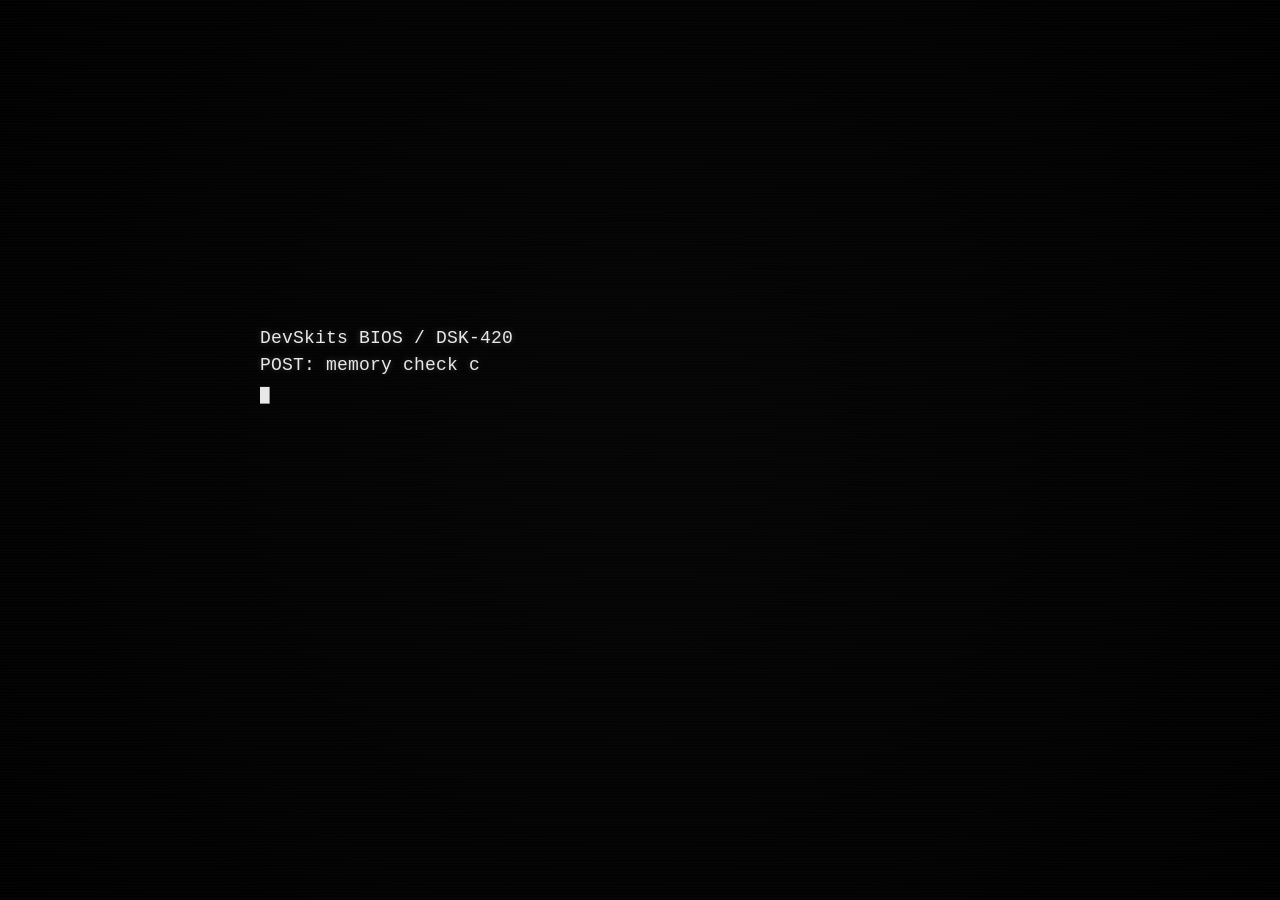
==== index.html @ 771b4b38 "Polish app wiring, run aliases, and window/taskbar UX" ====
<!DOCTYPE html>
<html lang="en">
<head>
  <meta charset="UTF-8" />
  <meta name="viewport" content="width=device-width, initial-scale=1.0" />
  <title>DevSkits 3.1</title>
  <link rel="stylesheet" href="style.css" />
  <link rel="stylesheet" href="boot.css" />
</head>
<body>
  <div id="boot-screen" class="boot-screen" aria-live="polite">
    <div class="boot-overlay" aria-hidden="true"></div>

    <section id="boot-stage-bios" class="boot-stage boot-stage-bios">
      <div id="bios-lines" class="bios-lines"></div>
      <p class="bios-cursor" aria-hidden="true">█</p>
    </section>

    <section id="boot-stage-splash" class="boot-stage boot-stage-splash hidden">
      <div class="splash-shell">
        <div class="splash-logo" aria-hidden="true">
          <svg viewBox="0 0 128 96" role="img" aria-label="Retro window logo">
            <polygon points="12,8 56,0 56,40 12,48" fill="#f72b2b" />
            <polygon points="60,0 116,8 116,48 60,40" fill="#2fb34f" />
            <polygon points="12,52 56,44 56,84 12,92" fill="#2367d1" />
            <polygon points="60,44 116,52 116,92 60,84" fill="#f0c420" />
          </svg>
        </div>
        <h1>Microsoft Windows</h1>
        <h2>DevSkits 3.1</h2>
        <p class="splash-subtitle">Starting DevSkits OS<span class="loading-dots"></span></p>
        <p class="boot-credit">Idea stolen from Perplexity computer ©</p>
        <div class="retro-progress" aria-hidden="true"><span id="splash-progress"></span></div>
        <p id="splash-percent" class="splash-percent" aria-live="polite">0%</p>
        <div id="system-messages" class="system-messages"></div>
        <p id="final-ready" class="final-ready hidden">DevSkits OS ready.</p>
        <button id="boot-skip" class="boot-skip" type="button">Press ESC to skip</button>
      </div>
    </section>
  </div>

  <div id="desktop" class="desktop hidden" role="application" aria-label="DevSkits Desktop">
    <div id="desktop-brandmark" class="desktop-brandmark" aria-hidden="true"></div>
    <div class="scanlines"></div>
    <div id="desktop-icons" class="desktop-icons" tabindex="0" aria-label="Desktop icons"></div>
    <div id="window-layer" class="window-layer"></div>
    <div id="selection-box" class="selection-box hidden"></div>

    <div id="desktop-context-menu" class="context-menu hidden">
      <button data-action="refresh">Refresh</button>
      <button data-action="new-folder">New Folder</button>
      <button data-action="new-text-document">New Text Document</button>
      <button data-action="personalize">Personalize</button>
      <button data-action="about">About DevSkits OS</button>
    </div>

    <div id="start-menu" class="start-menu hidden" aria-hidden="true" role="menu" aria-label="Start Menu">
      <div class="start-header">DevSkits Launcher</div>
      <input id="start-search" class="start-search" placeholder="Search launcher..." aria-label="Search apps" />
      <div id="start-sections" class="start-sections"></div>
    </div>

    <div id="notification-area" class="notification-area"></div>

    <div id="run-dialog" class="run-dialog hidden" role="dialog" aria-modal="true">
      <div class="run-panel">
        <h3>Run</h3>
        <p>Type an app name or internal URL.</p>
        <input id="run-input" class="start-search" placeholder="terminal | calculator | devskits://projects"/>
        <div class="badges">
          <button id="run-go" class="link-btn">Run</button>
          <button id="run-cancel" class="link-btn">Cancel</button>
        </div>
      </div>
    </div>

    <footer class="taskbar">
      <button id="start-btn" class="start-btn" aria-expanded="false" aria-controls="start-menu">Start</button>
      <div id="task-buttons" class="task-buttons" aria-label="Open windows"></div>
      <div class="system-tray">
        <span class="tray-icons" aria-label="System tray icons">
          <button class="tray-icon" data-app="terminal" title="Terminal">⌨</button>
          <button class="tray-icon" data-app="files" title="Explorer">📁</button>
          <button class="tray-icon" data-app="settings" title="Settings">⚙</button>
        </span>
        <time id="clock"></time>
      </div>
    </footer>
  </div>

  <template id="desktop-icon-template">
    <button class="desktop-icon" type="button">
      <span class="icon-glyph" aria-hidden="true"></span>
      <span class="icon-label"></span>
    </button>
  </template>

  <template id="window-template">
    <section class="window" role="dialog" aria-modal="false">
      <header class="window-titlebar">
        <span class="window-title"></span>
        <div class="window-controls">
          <button class="win-min" aria-label="Minimize">_</button>
          <button class="win-max" aria-label="Maximize">□</button>
          <button class="win-close" aria-label="Close">✕</button>
        </div>
      </header>
      <div class="window-content"></div>
      <span class="resize-handle"></span>
    </section>
  </template>

  <script src="js/data/projects.js"></script>
  <script src="js/data/filesystem.js"></script>
  <script src="js/data/system-data.js"></script>
  <script src="js/core/branding.js"></script>
  <script src="js/core/state.js"></script>
  <script src="js/core/world.js"></script>
  <script src="js/core/terminal-engine.js"></script>
  <script src="js/core/window-manager.js"></script>
  <script src="js/core/desktop.js"></script>
  <script src="js/core/start-menu.js"></script>
  <script src="js/apps/contact.js"></script>
  <script src="js/apps/donate.js"></script>
  <script src="js/apps/projects.js"></script>
  <script src="js/apps/loki.js"></script>
  <script src="js/apps/notes.js"></script>
  <script src="js/apps/links.js"></script>
  <script src="js/apps/about.js"></script>
  <script src="js/apps/settings.js"></script>
  <script src="js/apps/files.js"></script>
  <script src="js/apps/terminal.js"></script>
  <script src="js/apps/calculator.js"></script>
  <script src="js/apps/phase4-tools.js"></script>
  <script src="js/apps/phase4-world.js"></script>
  <script src="js/apps/phase5-living.js"></script>
  <script src="js/bootSound.js"></script>
  <script src="boot.js"></script>
  <script src="app.js"></script>
</body>
</html>
---- style.css ----
:root {
  --desktop-bg: #0a7f7f;
  --surface: #c0c0c0;
  --surface-soft: #d8d8d8;
  --panel: #ffffff;
  --text: #111;
  --title-blue: #0000a8;
  --title-blue-inactive: #7f7f7f;
  --title-text: #fff;
  --border-light: #ffffff;
  --border-mid: #dfdfdf;
  --border-dark: #808080;
  --border-black: #000000;
  --taskbar-h: 42px;
  --icon-size: 84px;
  --icon-gap-x: 12px;
  --icon-gap-y: 12px;
  --font-ui: "MS Sans Serif", Tahoma, Verdana, sans-serif;
}
* { box-sizing: border-box; }
html, body { margin: 0; width: 100%; height: 100%; }
body {
  font-family: var(--font-ui);
  color: var(--text);
  background: #000;
  overflow: hidden;
  -webkit-font-smoothing: none;
}
.hidden { display: none !important; }

/* 3.1 bevel helpers */
.window,
.taskbar,
.start-menu,
.context-menu,
.run-panel,
.desktop-icon .icon-glyph,
.system-tray,
.widget,
.start-btn,
.task-btn,
.link-btn,
.copy-btn,
.window-controls button,
.start-search,
.context-menu button,
.start-item,
.inbox-folders,
.inbox-list,
.inbox-detail,
.browser-page,
fieldset,
.project-card,
.note-input,
.files-list,
.media-canvas {
  border-style: solid;
  border-width: 2px;
  border-top-color: var(--border-light);
  border-left-color: var(--border-light);
  border-right-color: var(--border-dark);
  border-bottom-color: var(--border-dark);
}

.window.active,
.task-btn.active,
.start-btn[aria-expanded="true"],
.start-btn.active {
  border-top-color: var(--border-dark);
  border-left-color: var(--border-dark);
  border-right-color: var(--border-light);
  border-bottom-color: var(--border-light);
}


.desktop {
  position: fixed;
  inset: 0;
  background-color: var(--desktop-bg);
  background-image: var(--desktop-logo, none);
  background-repeat: no-repeat;
  background-position: center 42%;
  background-size: min(980px, 86vw) auto;
}
.desktop[data-wallpaper="grid"] { background-image: linear-gradient(rgba(255,255,255,.12) 1px, transparent 1px), linear-gradient(90deg, rgba(255,255,255,.12) 1px, transparent 1px), var(--desktop-logo, none); background-size: 16px 16px, 16px 16px, min(980px, 86vw) auto; }
.desktop[data-wallpaper="noise"] { background-image: repeating-radial-gradient(rgba(255,255,255,.16) 0 1px, transparent 1px 2px), var(--desktop-logo, none); background-size: 3px 3px, min(980px, 86vw) auto; }
.desktop[data-wallpaper="fade"] { background-image: var(--desktop-logo, none), linear-gradient(180deg, #10a4a4, var(--desktop-bg)); background-size: min(980px, 86vw) auto, cover; }
.desktop-brandmark { position: absolute; inset: 6% 8% auto 8%; display: none; place-items: center; opacity: .12; pointer-events: none; z-index: 0; }
.desktop-brandmark svg { width: min(920px, 88vw); }
.scanlines { position: absolute; inset: 0; pointer-events: none; z-index: 1; background: repeating-linear-gradient(to bottom, rgba(255,255,255,.03) 0 1px, rgba(0,0,0,.02) 2px 3px); }

.desktop-icons {
  position: absolute;
  inset: 8px 8px calc(var(--taskbar-h) + 8px) 8px;
  z-index: 2;
  user-select: none;
  touch-action: manipulation;
}
.desktop-icon {
  position: absolute;
  width: var(--icon-size);
  min-height: var(--icon-size);
  display: flex;
  flex-direction: column;
  align-items: center;
  justify-content: flex-start;
  gap: 6px;
  background: transparent;
  border: 1px solid transparent;
  color: #fff;
  text-shadow: 1px 1px 0 #000;
  padding: 4px 3px;
  cursor: default;
}
.desktop-icon .icon-glyph {
  width: 38px;
  height: 34px;
  background: var(--surface);
  display: grid;
  place-items: center;
}
.desktop-icon .icon-glyph svg { width: 100%; height: 100%; display: block; }
.icon-label {
  font-size: 12px;
  line-height: 1.2;
  text-align: center;
  max-width: 100%;
  overflow-wrap: anywhere;
}
.desktop-icon:hover,
.desktop-icon:focus-visible { background: rgba(0, 0, 168, .35); border-color: #fff; outline: none; }
.desktop-icon.selected { background: rgba(0,0,168,.55); border-color: #fff; }
.desktop-icon.dragging { opacity: .7; z-index: 2100; }
body[data-icon-density="compact"] .desktop-icon { width: 66px; gap: .2rem; }
body[data-icon-density="compact"] .desktop-icon .icon-glyph { width: 30px; height: 28px; }
body[data-icon-density="compact"] .icon-label { font-size: 10px; }

.window-layer { position: absolute; inset: 0 0 var(--taskbar-h) 0; z-index: 4; }
.window {
  position: absolute;
  min-width: 280px;
  min-height: 190px;
  width: min(620px, calc(100vw - 24px));
  height: min(420px, calc(100vh - var(--taskbar-h) - 24px));
  background: var(--surface);
  overflow: hidden;
  display: flex;
  flex-direction: column;
  box-shadow: none;
}
.window.minimizing { transform: scale(.95); opacity: 0; transition: .12s; }
.window-titlebar {
  background: var(--title-blue);
  color: var(--title-text);
  display: flex;
  align-items: center;
  justify-content: space-between;
  padding: 2px;
  min-height: 24px;
  cursor: move;
}
.window:not(.active) .window-titlebar { background: var(--title-blue-inactive); }
.window-title { font-size: 12px; font-weight: 700; padding-left: 4px; white-space: nowrap; overflow: hidden; text-overflow: ellipsis; }
.window-controls { display: flex; gap: 2px; }
.window-controls button {
  width: 22px;
  height: 20px;
  background: var(--surface);
  color: #000;
  padding: 0;
  font: 700 12px/1 var(--font-ui);
}
.window-content { flex: 1; background: var(--panel); overflow: auto; padding: .6rem; font-size: .88rem; }
.resize-handle { position: absolute; right: 1px; bottom: 1px; width: 14px; height: 14px; cursor: nwse-resize; background: linear-gradient(135deg, transparent 45%, #777 45% 55%, transparent 55%); }

.taskbar {
  position: absolute;
  left: 0;
  right: 0;
  bottom: 0;
  height: var(--taskbar-h);
  background: var(--surface);
  display: flex;
  align-items: center;
  gap: 6px;
  padding: 4px;
  z-index: 2500;
}
.start-btn { min-width: 96px; height: 100%; font-weight: 700; background: var(--surface); }
.task-buttons { flex: 1; display: flex; gap: 4px; overflow: auto; }
.task-btn { min-width: 130px; max-width: 240px; white-space: nowrap; overflow: hidden; text-overflow: ellipsis; background: var(--surface); }
.task-btn.minimized { opacity: .7; font-style: italic; }
.system-tray { min-width: 76px; background: var(--surface-soft); padding: .2rem .4rem; display: flex; justify-content: center; }

.start-menu {
  position: absolute;
  left: 4px;
  bottom: calc(var(--taskbar-h) + 4px);
  width: min(360px, calc(100vw - 8px));
  max-height: min(72vh, 520px);
  overflow: auto;
  background: var(--surface);
  padding: .35rem;
  z-index: 2600;
}
.start-header { background: var(--title-blue); color: #fff; padding: .3rem; font-size: .75rem; font-weight: 700; }
.start-search { width: 100%; font: inherit; padding: .28rem; background: #fff; }
.start-sections, .start-group-items, .start-section { display: grid; gap: .22rem; }
.start-group { border-top: 1px solid #9a9a9a; padding-top: .35rem; margin-top: .25rem; }
.start-group:first-child { border-top: 0; margin-top: 0; padding-top: 0; }
.start-item { width: 100%; display: flex; align-items: center; gap: .4rem; padding: .24rem; background: transparent; border: 1px solid transparent; text-align: left; }
.start-item-icon { width: 20px; height: 20px; display: inline-flex; }
.start-item:hover, .start-item:focus-visible { background: #0000a8; color: #fff; outline: 0; }
.start-item:focus-visible .start-item-icon svg,
.start-item:hover .start-item-icon svg { filter: brightness(1.2); }
.start-item-text small { opacity: .75; font-size: .65rem; }

.context-menu { position: absolute; min-width: 170px; display: grid; z-index: 3000; background: var(--surface); }
.context-menu button { padding: .34rem .45rem; text-align: left; background: transparent; border: 1px solid transparent; }
.context-menu button:hover { background: #0000a8; color: #fff; }

.run-dialog { position: fixed; inset: 0; background: rgba(0,0,0,.34); display: grid; place-items: center; z-index: 4000; }
.run-panel { width: min(460px, 94vw); background: var(--surface); padding: .7rem; }

.notification-area { position: absolute; right: .4rem; bottom: calc(var(--taskbar-h) + .55rem); display: grid; gap: .25rem; z-index: 2800; }
.notification { background: var(--surface); padding: .35rem .45rem; min-width: 180px; border: 2px solid; border-top-color: #fff; border-left-color: #fff; border-right-color: #666; border-bottom-color: #666; }
.notification.ok { color: #0a4f0a; }
.notification.warn { color: #8c5f07; }

.link-btn, .copy-btn, .window-controls button, .start-btn, .task-btn { font-family: var(--font-ui); background: var(--surface); }
.link-btn, .copy-btn { padding: .2rem .5rem; }
.start-menu button:focus-visible,
.desktop-icon:focus-visible,
.link-btn:focus-visible,
.task-btn:focus-visible { outline: 2px dotted #000; outline-offset: 1px; }

/* existing app layouts */
.badges { display: flex; gap: .3rem; flex-wrap: wrap; margin: .3rem 0; }
.note-row { display: flex; justify-content: space-between; gap: .2rem; align-items: center; border-bottom: 1px dotted #8a8a8a; padding: .2rem 0; }
.project-card, .files-list { background: #efefef; padding: .45rem; margin-bottom: .35rem; }
.files-list { max-height: 240px; overflow: auto; }
.note-input { width: 100%; min-height: 120px; padding: .45rem; font-family: "Courier New", monospace; background: #fff; }
.tag { border: 1px solid #777; background: #fff; padding: 0 .3rem; font-size: .68rem; }
.browser-page { background: #fff; min-height: 150px; padding: .55rem; margin-top: .3rem; }
.navigator-shell, .inbox-shell, .media-shell, .inbox-main, .start-quick-actions { display: grid; gap: .45rem; }
.navigator-bar { display: flex; gap: .24rem; flex-wrap: wrap; }
.navigator-bar input { flex: 1; min-width: 180px; }
.inbox-shell { grid-template-columns: 150px 1fr; }
.inbox-main { grid-template-columns: 220px 1fr; }
.inbox-folders, .inbox-list, .inbox-detail { background: #fff; padding: .3rem; align-content: start; }
.media-shell { grid-template-columns: 240px 1fr; }
.media-canvas { min-height: 140px; display: grid; place-items: center; background: repeating-linear-gradient(45deg,#ececec,#ececec 8px,#dfdfdf 8px,#dfdfdf 16px); }
.loki-grid { display: grid; grid-template-columns: repeat(3, 1fr); gap: .3rem; max-width: 280px; }
.sticky-note { position: absolute; width: 150px; height: 128px; z-index: 1200; background: #fff7a6; border: 1px solid #6f6f3d; padding: .35rem; font: 12px/1.2 var(--font-ui); }
.desktop-widgets { position: absolute; right: .4rem; top: .4rem; display: grid; gap: .25rem; width: min(240px, 42vw); z-index: 1200; }
.widget { background: var(--surface); padding: .2rem .35rem; font-size: .72rem; }
fieldset { padding: .35rem; background: #efefef; }
fieldset label { display: block; margin: .15rem 0; }
.retro-web { font-family: "Courier New", monospace; line-height: 1.45; }
.retro-links { margin-top: .5rem; border-top: 1px dashed #888; padding-top: .4rem; }
.brand-icon { display: inline-flex; width: 1rem; height: 1rem; margin-right: .32rem; vertical-align: middle; }
.brand-icon svg { width: 100%; height: 100%; display: block; }


.window-controls button:hover,
.link-btn:hover,
.task-btn:hover,
.start-btn:hover,
.copy-btn:hover,
.tray-icon:hover { background: #0000a8; color: #fff; }

.tray-icons { display: inline-flex; gap: 4px; margin-right: 6px; }
.tray-icon { width: 24px; height: 22px; border: 1px solid #777; background: var(--surface); padding: 0; font-size: 12px; }
.system-tray { align-items: center; gap: 4px; }

body.reduce-motion .window { transition: none; }

@media (max-width: 980px) {
  :root { --icon-size: 78px; --icon-gap-x: 10px; --icon-gap-y: 10px; }
  .window {
    width: min(96vw, 640px);
    height: min(78vh, 480px);
  }
  .desktop-icon .icon-glyph { width: 34px; height: 30px; }
}

@media (max-width: 760px) {
  :root { --taskbar-h: 46px; --icon-size: 74px; --icon-gap-x: 8px; --icon-gap-y: 8px; }
  .desktop-icons { overflow-y: auto; overflow-x: hidden; padding-right: 2px; }
  .window-layer { inset: 0 0 var(--taskbar-h) 0; }
  .window {
    min-width: 220px;
    min-height: 160px;
    width: calc(100vw - 10px);
    height: calc(100vh - var(--taskbar-h) - 10px);
  }
  .resize-handle {
    display: block;
    width: 22px;
    height: 22px;
  }
  .window-titlebar { min-height: 30px; }
  .window-controls button { width: 28px; height: 24px; }
  .icon-label { font-size: 11px; }
  .inbox-shell, .media-shell, .inbox-main { grid-template-columns: 1fr; }
  .desktop-widgets { position: static; width: auto; margin: .35rem; }
}

/* Explorer upgrade */
.explorer-shell { display: grid; grid-template-columns: 190px 1fr; gap: .5rem; min-height: 330px; }
.explorer-sidebar { background: #efefef; padding: .35rem; overflow: auto; border: 2px solid; border-top-color:#fff; border-left-color:#fff; border-right-color:#777; border-bottom-color:#777; }
.explorer-tree-item { width: 100%; text-align: left; border: 1px solid transparent; background: transparent; padding: .2rem .3rem; margin-bottom: 1px; font: inherit; }
.explorer-tree-item:hover, .explorer-tree-item.active { background: #0000a8; color: #fff; }
.explorer-main { display: grid; grid-template-rows: auto 1fr auto; gap: .35rem; min-width: 0; }
.explorer-toolbar { background: #efefef; padding: .3rem; border: 2px solid; border-top-color:#fff; border-left-color:#fff; border-right-color:#777; border-bottom-color:#777; display: grid; gap: .25rem; }
.explorer-btns { display: flex; flex-wrap: wrap; gap: .24rem; }
.explorer-btns .link-btn:disabled { opacity: .5; cursor: not-allowed; }
.explorer-breadcrumb { display: flex; gap: .25rem; align-items: center; flex-wrap: wrap; background: #fff; padding: .2rem; border: 1px solid #777; }
.crumb { border: 1px solid #777; background: var(--surface); padding: .13rem .35rem; font: inherit; }
.crumb-sep { opacity: .65; }
.crumb-copy { margin-left: auto; }
.explorer-content-wrap { min-height: 170px; background: #fff; border: 2px solid; border-top-color:#777; border-left-color:#777; border-right-color:#fff; border-bottom-color:#fff; padding: .45rem; overflow: auto; }
.explorer-items.icons { display: grid; grid-template-columns: repeat(auto-fill, minmax(120px, 1fr)); gap: .4rem; }
.explorer-items.list { display: grid; grid-template-columns: 1fr; gap: .15rem; }
.explorer-item { text-align: left; display: grid; gap: .1rem; background: transparent; border: 1px solid transparent; padding: .3rem; font: inherit; }
.explorer-item .glyph { font-size: 1.3rem; }
.explorer-item small { opacity: .72; }
.explorer-item:hover { background: #dce8ff; }
.explorer-item.selected, .explorer-row.selected { background: #0000a8; color: #fff; }
.explorer-table { width: 100%; border-collapse: collapse; }
.explorer-table th, .explorer-table td { border-bottom: 1px dotted #888; padding: .23rem .3rem; text-align: left; }
.explorer-row:hover { background: #dce8ff; }
.explorer-empty { color: #333; min-height: 100px; display: grid; place-content: center; text-align: center; }
.explorer-status { display:flex; justify-content: space-between; gap: .4rem; flex-wrap: wrap; background: #efefef; border: 2px solid; border-top-color:#777; border-left-color:#777; border-right-color:#fff; border-bottom-color:#fff; padding: .2rem .35rem; font-size: .75rem; }
.explorer-context .explorer-sep { border-top: 1px solid #999; margin: 2px 3px; }

.thispc-grid { display: grid; gap: .55rem; }
.thispc-grid h4 { margin: .2rem 0; border-bottom: 1px dashed #777; padding-bottom: .2rem; }
.thispc-objects { display: grid; grid-template-columns: repeat(auto-fill, minmax(138px, 1fr)); gap: .35rem; }
.thispc-object { background: #efefef; border: 2px solid; border-top-color:#fff; border-left-color:#fff; border-right-color:#777; border-bottom-color:#777; font: inherit; text-align: left; padding: .3rem; display:flex; align-items:center; gap:.35rem; }
.thispc-object span { font-size: 1.15rem; }
.thispc-object:hover { background: #dce8ff; }

/* Contact upgrade */
.contact-shell { display:grid; grid-template-columns: minmax(210px, 250px) 1fr; gap: .6rem; min-height: 300px; }
.contact-profile, .contact-group { background: #efefef; border: 2px solid; border-top-color:#fff; border-left-color:#fff; border-right-color:#777; border-bottom-color:#777; padding: .45rem; }
.contact-avatar { width: 54px; height: 54px; display:grid; place-items:center; background: #fff; border: 2px solid #777; margin-bottom: .35rem; }
.contact-profile h3 { margin: .15rem 0; }
.contact-profile p { margin: .25rem 0; }
.contact-quick-actions { display:grid; gap: .25rem; margin-top: .4rem; }
.contact-groups { display:grid; gap: .45rem; align-content: start; }
.contact-group header { border-bottom: 1px dashed #777; margin-bottom: .35rem; }
.contact-group h4 { margin: .05rem 0 .25rem; }
.contact-rows { display:grid; gap: .3rem; }
.contact-row { display:grid; grid-template-columns: 1fr auto; gap:.35rem; align-items:center; border-bottom: 1px dotted #999; padding-bottom: .24rem; }
.contact-main span { display:block; margin-top: .1rem; }
.contact-actions { display:flex; gap: .2rem; flex-wrap: wrap; justify-content:flex-end; }
.contact-empty { font-style: italic; opacity: .8; }

@media (max-width: 760px) {
  .explorer-shell,
  .contact-shell { grid-template-columns: 1fr; }
  .explorer-sidebar { max-height: 140px; }
}

/* Terminal 3.1 upgrades */
.ds-terminal { display: grid; grid-template-rows: auto 1fr auto; height: 100%; min-height: 280px; border: 1px solid #000; background: #101010; color: #d8ffd8; font-family: "Courier New", monospace; }
.ds-terminal-header { display: flex; justify-content: space-between; align-items: center; gap: .5rem; padding: .25rem .45rem; background: #1b1b1b; border-bottom: 1px solid #2d2d2d; color: #a4f8a4; font-size: .76rem; }
.ds-terminal-output { overflow: auto; padding: .5rem; display: grid; gap: .26rem; }
.ds-term-line { white-space: pre-wrap; word-break: break-word; }
.ds-term-line.input { color: #b8ffb8; font-weight: 700; }
.ds-term-line.error { color: #ff9f9f; }
.ds-term-line.success { color: #8ef58e; }
.ds-term-line.warn { color: #ffe2a3; }
.ds-term-box, .ds-term-file, .ds-term-section, .ds-term-table-wrap { border: 1px solid #2a462a; background: #0d140d; padding: .34rem; }
.ds-term-box strong, .ds-term-file h4, .ds-term-section h4 { margin: 0 0 .2rem; display: block; color: #8ef58e; }
.ds-term-box pre, .ds-term-file pre, .ds-term-section pre { margin: 0; white-space: pre-wrap; }
.ds-term-table { width: 100%; border-collapse: collapse; font-size: .78rem; }
.ds-term-table th, .ds-term-table td { border: 1px solid #2a462a; text-align: left; padding: .16rem .24rem; }
.ds-term-footnote { margin-top: .2rem; font-size: .7rem; color: #9eb79e; }
.ds-terminal-input-row { position: sticky; bottom: 0; display: flex; align-items: center; gap: .35rem; padding: .34rem .4rem; background: #121212; border-top: 1px solid #2d2d2d; }
.ds-terminal-prompt { color: #8ef58e; font-weight: 700; white-space: nowrap; }
.ds-terminal-input { flex: 1; min-width: 120px; background: #0d0d0d; color: #d8ffd8; border: 1px solid #345634; padding: .2rem .3rem; font: inherit; }
.ds-terminal-input:focus { outline: 1px dotted #d8ffd8; }
.ds-terminal-cursor { width: 8px; height: 1.1em; background: #8ef58e; animation: dsBlink 1s steps(2, start) infinite; }
@keyframes dsBlink { to { opacity: 0; } }

/* Calculator 3.1 upgrades */
.ds-calc { display: grid; grid-template-rows: auto auto 1fr; gap: .45rem; height: 100%; min-height: 280px; }
.ds-calc-head { display: flex; justify-content: space-between; align-items: center; border: 2px solid; border-top-color: #fff; border-left-color: #fff; border-right-color: #777; border-bottom-color: #777; background: #dfdfdf; padding: .3rem .45rem; }
.calc-copy { min-width: 56px; }
.ds-calc-display-wrap { border: 2px solid; border-top-color: #777; border-left-color: #777; border-right-color: #fff; border-bottom-color: #fff; background: #d4d9d2; padding: .35rem; }
.ds-calc-topline { display: flex; justify-content: space-between; align-items: center; gap: .4rem; font-size: .72rem; margin-bottom: .22rem; }
.ds-calc-memory strong { font-family: "Courier New", monospace; }
.ds-calc-expression { font-family: "Courier New", monospace; white-space: nowrap; overflow: hidden; text-overflow: ellipsis; opacity: .82; }
.ds-calc-display { width: 100%; display: block; text-align: right; font: 700 clamp(1.05rem, 3.4vw, 1.5rem)/1.2 "Courier New", monospace; letter-spacing: .03em; padding: .45rem .42rem; background: #f4ffe9; color: #091a00; border: 2px inset #8a8a8a; white-space: nowrap; overflow: hidden; text-overflow: ellipsis; }
.ds-calc-main { display: grid; grid-template-columns: minmax(240px, 1fr) minmax(140px, 220px); gap: .45rem; min-height: 0; }
.ds-calc-keys, .ds-calc-history { border: 2px solid; border-top-color: #fff; border-left-color: #fff; border-right-color: #777; border-bottom-color: #777; background: #ececec; padding: .3rem; min-height: 0; }
.ds-calc-keys { display: grid; gap: .24rem; align-content: start; }
.calc-row { display: grid; grid-template-columns: repeat(5, minmax(0, 1fr)); gap: .24rem; }
.calc-key { min-height: 34px; padding: .25rem .2rem; background: #efefef; border: 2px solid; border-top-color: #fff; border-left-color: #fff; border-right-color: #777; border-bottom-color: #777; font-weight: 700; }
.calc-key.op { background: #d5e2ff; }
.calc-key.util { background: #e8e8e8; font-weight: 600; }
.calc-key:hover { background: #f7f7f7; }
.calc-key:active { border-top-color: #777; border-left-color: #777; border-right-color: #fff; border-bottom-color: #fff; padding-top: .33rem; }
.calc-key:focus-visible, .calc-h-row:focus-visible { outline: 1px dotted #000; outline-offset: 1px; }
.ds-calc-history h4 { margin: .1rem 0 .28rem; font-size: .77rem; }
#calc-history-list { display: grid; gap: .22rem; max-height: 100%; overflow: auto; }
.calc-h-row { width: 100%; display: grid; gap: .1rem; text-align: left; background: #fff; border: 1px solid #7d7d7d; padding: .22rem .26rem; }
.calc-h-row span, .calc-h-row strong { white-space: nowrap; overflow: hidden; text-overflow: ellipsis; }
.calc-h-row strong { text-align: right; }
.calc-empty { opacity: .8; }

/* Navigator upgrades */
.navigator-shell.modernized { grid-template-rows: auto auto auto 1fr auto; min-height: 0; height: 100%; }
.navigator-titlebar { display: flex; justify-content: space-between; align-items: center; padding: .25rem .4rem; background: #0000a8; color: #fff; font-size: .76rem; }
.navigator-toolbar { display: flex; gap: .22rem; flex-wrap: wrap; background: #ececec; border: 2px solid; border-top-color: #fff; border-left-color: #fff; border-right-color: #777; border-bottom-color: #777; padding: .24rem; }
.navigator-toolbar button { min-width: 34px; padding: .18rem .35rem; }
.navigator-toolbar button:disabled { opacity: .45; cursor: not-allowed; }
.navigator-toolbar input { flex: 1; min-width: 180px; background: #fff; border: 2px inset #8e8e8e; padding: .18rem .3rem; }
.navigator-toolbar input:focus-visible { outline: 1px dotted #000; outline-offset: 1px; }
.navigator-bookmarks { display: flex; gap: .2rem; flex-wrap: wrap; border: 1px solid #8d8d8d; background: #f3f3f3; padding: .2rem; }
.navigator-bookmarks .task-btn { max-width: 180px; white-space: nowrap; overflow: hidden; text-overflow: ellipsis; }
.browser-page { margin-top: 0; min-height: 0; display: grid; padding: 0; background: #dfdfdf; border: 2px inset #8a8a8a; }
.nav-viewport { background: #fff; min-height: 180px; overflow: auto; }
.navigator-iframe { width: 100%; height: 100%; min-height: 260px; border: 0; background: #fff; }
.nav-loading { padding: .55rem; border-bottom: 1px dashed #8b8b8b; background: #f8f8f8; font-size: .77rem; }
.navigator-statusbar { margin-top: .2rem; border: 1px solid #8b8b8b; background: #ececec; padding: .2rem .35rem; display: flex; justify-content: space-between; gap: .5rem; font-size: .72rem; }
.nav-start { background: #fff; border: 1px dashed #777; padding: .55rem; }
.nav-error { border: 1px solid #7a0000; background: #fff3f3; padding: .55rem; }

@media (max-width: 760px) {
  .ds-calc-main { grid-template-columns: 1fr; }
  .ds-calc-history { max-height: 120px; }
}

@media (max-width: 420px) {
  .calc-row { grid-template-columns: repeat(4, minmax(0, 1fr)) !important; }
  .ds-calc { gap: .35rem; }
}

@media (max-width: 560px) {
  .navigator-toolbar { gap: .16rem; }
  .navigator-toolbar button { min-width: 30px; padding: .14rem .26rem; }
  .navigator-toolbar input { min-width: 130px; }
  .navigator-statusbar { flex-direction: column; align-items: flex-start; }
  .navigator-iframe { min-height: 200px; }
}
---- boot.css ----
.boot-screen {
  position: fixed;
  inset: 0;
  z-index: 9999;
  display: grid;
  place-items: center;
  background: #000;
  color: #e8e8e8;
  font-family: "Perfect DOS VGA 437", "Courier New", monospace;
  overflow: hidden;
}

.boot-overlay {
  position: absolute;
  inset: 0;
  pointer-events: none;
  background:
    repeating-linear-gradient(to bottom, rgba(255, 255, 255, 0.04) 0 1px, rgba(0, 0, 0, 0.04) 2px 3px),
    radial-gradient(circle at center, rgba(255, 255, 255, 0.05), rgba(0, 0, 0, 0.5));
  mix-blend-mode: screen;
  opacity: 0.3;
  animation: crt-flicker 0.18s steps(2) infinite;
}

.boot-stage {
  width: min(760px, 94vw);
  position: relative;
  z-index: 1;
}

.boot-stage-bios {
  min-height: 250px;
  align-self: center;
}

.bios-lines {
  font-size: clamp(13px, 2.8vw, 18px);
  line-height: 1.5;
  white-space: pre-wrap;
  letter-spacing: 0.2px;
  text-shadow: 0 0 6px rgba(218, 218, 218, 0.3);
}

.bios-line {
  margin: 0;
  animation: text-jitter 1.2s steps(2, end) infinite;
}

.bios-cursor {
  margin: 8px 0 0;
  animation: blink 0.9s steps(1, end) infinite;
}

.boot-stage-splash {
  background: #c0c0c0;
  color: #000;
  border: 2px solid #fff;
  border-right-color: #5f5f5f;
  border-bottom-color: #5f5f5f;
  padding: 20px 18px;
  box-shadow: 4px 4px 0 #202020;
}

.splash-shell {
  text-align: center;
  font-family: "MS Sans Serif", Tahoma, sans-serif;
}

.splash-logo svg {
  width: min(180px, 42vw);
  height: auto;
  image-rendering: pixelated;
}

.boot-stage-splash h1 {
  margin: 8px 0 2px;
  font-size: clamp(24px, 5.5vw, 34px);
  letter-spacing: 0.4px;
}

.boot-stage-splash h2 {
  margin: 0;
  font-size: clamp(13px, 3.7vw, 20px);
  font-weight: 600;
}

.splash-subtitle {
  margin: 12px 0 10px;
  font-size: clamp(11px, 2.8vw, 14px);
}

.boot-credit {
  margin: -4px 0 10px;
  font-size: clamp(10px, 2.2vw, 12px);
  font-style: italic;
  opacity: 0.82;
}

.loading-dots::after {
  content: "";
  display: inline-block;
  width: 1.5em;
  text-align: left;
  animation: dots 1.2s steps(4, end) infinite;
}

.retro-progress {
  margin: 8px auto 12px;
  width: min(360px, 80vw);
  height: 18px;
  background: #fff;
  border: 2px solid #808080;
  border-right-color: #fff;
  border-bottom-color: #fff;
}

.retro-progress span {
  display: block;
  height: 100%;
  width: 0;
  background: repeating-linear-gradient(90deg, #00008b 0 10px, #1c4ad8 10px 20px);
}

.splash-percent {
  margin: -6px 0 8px;
  font-size: 12px;
  font-family: "Courier New", monospace;
}

.system-messages {
  text-align: left;
  margin: 0 auto;
  width: min(500px, 82vw);
  min-height: 110px;
  font-family: "Courier New", monospace;
  font-size: clamp(11px, 2.3vw, 13px);
}

.system-message {
  margin: 3px 0;
}

.final-ready {
  margin: 12px 0 0;
  font-weight: bold;
  animation: text-jitter 0.9s steps(2, end) infinite;
}

.boot-skip {
  margin-top: 10px;
  border: 1px solid #000;
  background: #d5d5d5;
  padding: 2px 8px;
  font-family: inherit;
  font-size: 12px;
}

.boot-complete {
  animation: boot-fade-out 0.7s ease forwards;
}

@keyframes dots {
  0% { content: ""; }
  25% { content: "."; }
  50% { content: ".."; }
  75% { content: "..."; }
  100% { content: ""; }
}

@keyframes blink { 50% { opacity: 0; } }

@keyframes crt-flicker {
  0%, 100% { opacity: 0.24; }
  50% { opacity: 0.33; }
}

@keyframes text-jitter {
  0%, 100% { transform: translate(0, 0); }
  25% { transform: translate(0.4px, -0.3px); }
  50% { transform: translate(-0.35px, 0.25px); }
}

@keyframes boot-fade-out {
  to { opacity: 0; visibility: hidden; }
}

@media (max-width: 640px) {
  .boot-stage-splash {
    padding: 14px 12px;
  }

  .retro-progress {
    height: 16px;
  }
}
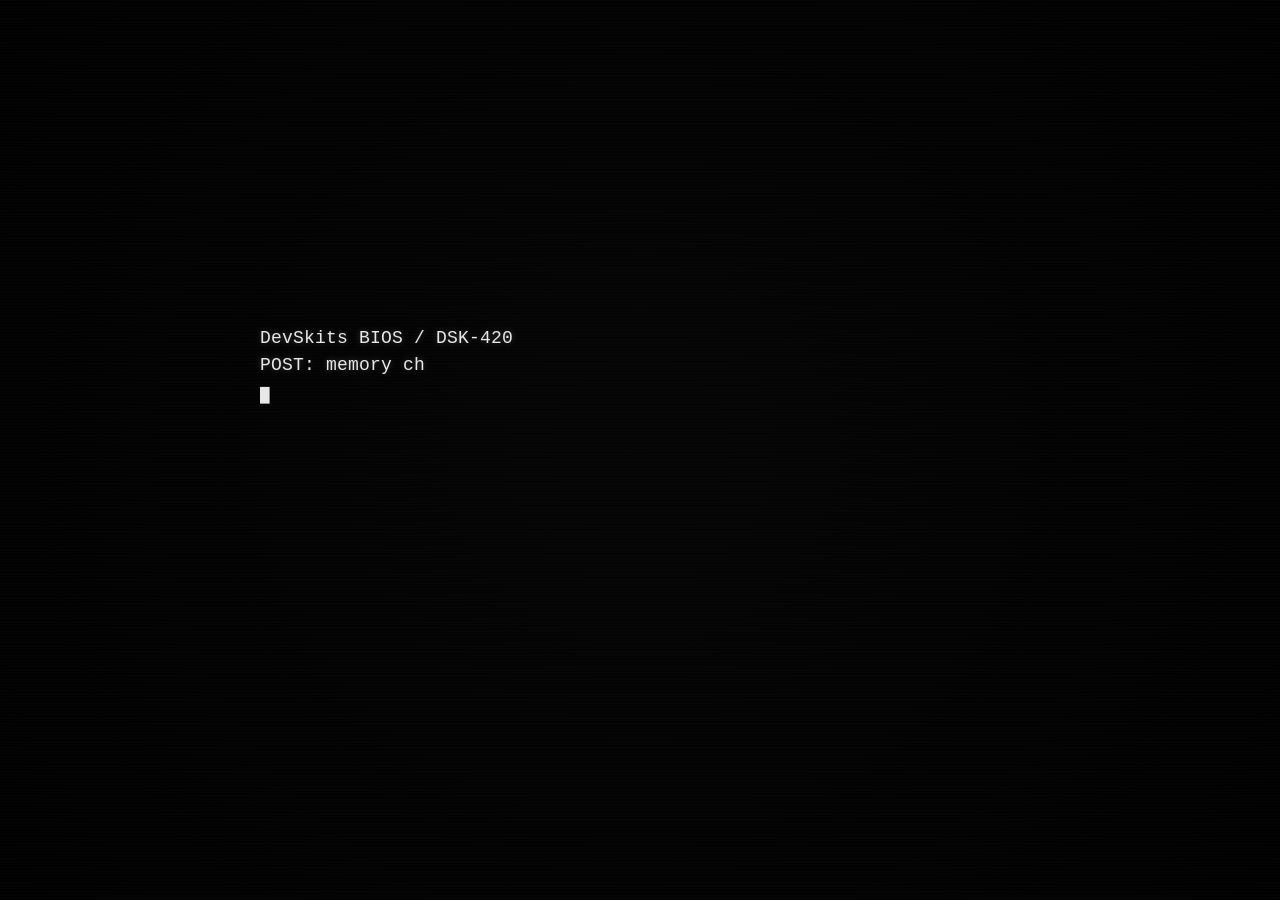
==== commit 8a77be3a: "Add Windows boot logo to taskbar Start button" ====
--- a/index.html
+++ b/index.html
@@ -75,7 +75,17 @@
     </div>
 
     <footer class="taskbar">
-      <button id="start-btn" class="start-btn" aria-expanded="false" aria-controls="start-menu">Start</button>
+      <button id="start-btn" class="start-btn" aria-expanded="false" aria-controls="start-menu">
+        <span class="start-logo" aria-hidden="true">
+          <svg viewBox="0 0 128 96" role="img" aria-label="Windows logo">
+            <polygon points="12,8 56,0 56,40 12,48" fill="#f72b2b" />
+            <polygon points="60,0 116,8 116,48 60,40" fill="#2fb34f" />
+            <polygon points="12,52 56,44 56,84 12,92" fill="#2367d1" />
+            <polygon points="60,44 116,52 116,92 60,84" fill="#f0c420" />
+          </svg>
+        </span>
+        <span>Start</span>
+      </button>
       <div id="task-buttons" class="task-buttons" aria-label="Open windows"></div>
       <div class="system-tray">
         <span class="tray-icons" aria-label="System tray icons">
--- a/style.css
+++ b/style.css
@@ -186,7 +186,22 @@
   padding: 4px;
   z-index: 2500;
 }
-.start-btn { min-width: 96px; height: 100%; font-weight: 700; background: var(--surface); }
+.start-btn {
+  min-width: 96px;
+  height: 100%;
+  font-weight: 700;
+  background: var(--surface);
+  display: inline-flex;
+  align-items: center;
+  justify-content: center;
+  gap: 6px;
+}
+.start-logo {
+  width: 16px;
+  height: 12px;
+  display: inline-flex;
+}
+.start-logo svg { width: 100%; height: 100%; display: block; }
 .task-buttons { flex: 1; display: flex; gap: 4px; overflow: auto; }
 .task-btn { min-width: 130px; max-width: 240px; white-space: nowrap; overflow: hidden; text-overflow: ellipsis; background: var(--surface); }
 .task-btn.minimized { opacity: .7; font-style: italic; }
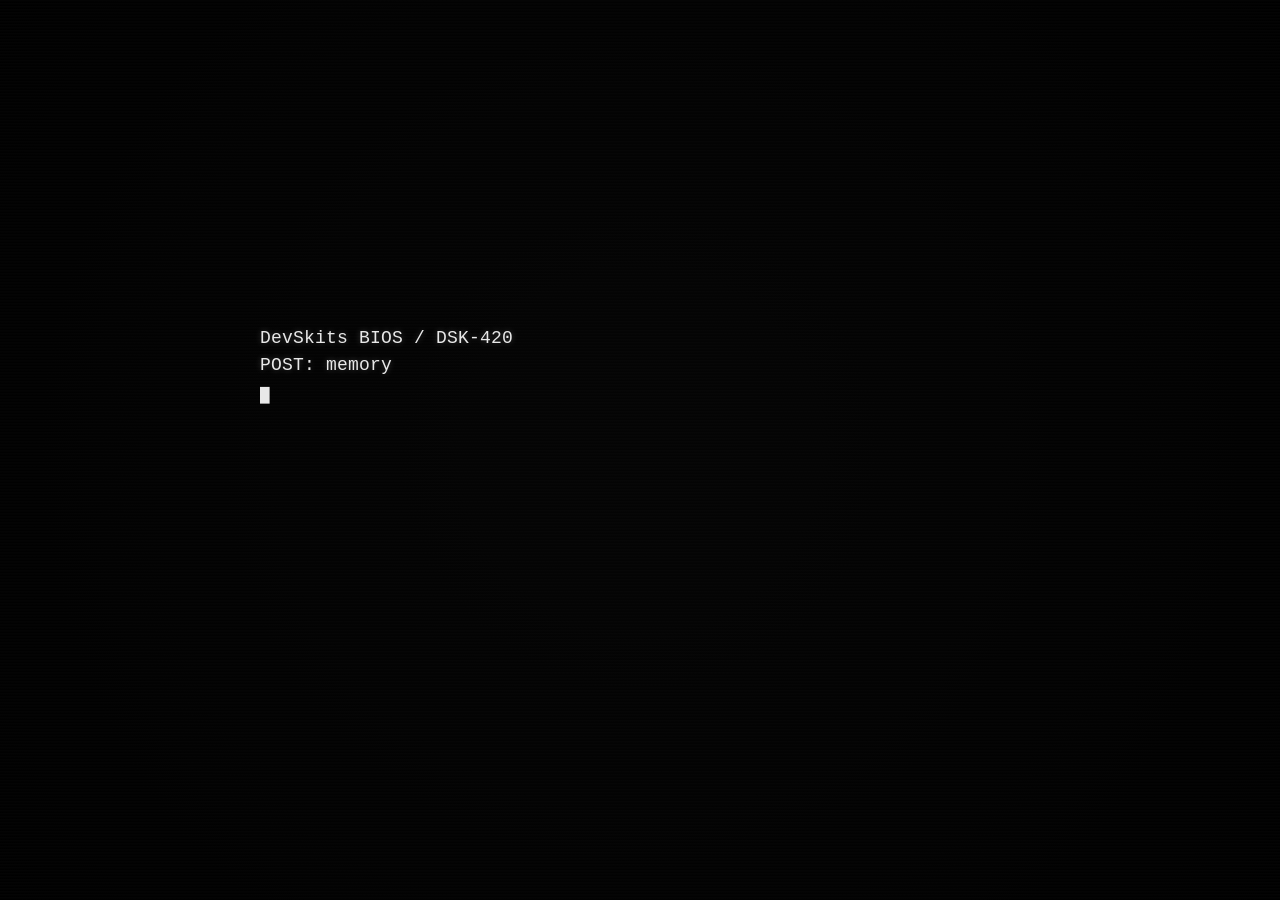
==== commit 5052f015: "Upgrade links donate and notepad apps" ====
--- a/index.html
+++ b/index.html
@@ -123,7 +123,9 @@
   <script src="js/data/projects.js"></script>
   <script src="js/data/filesystem.js"></script>
   <script src="js/data/system-data.js"></script>
+  <script src="js/core/app-helpers.js"></script>
   <script src="js/core/branding.js"></script>
+  <script src="js/apps/loki-game/assets.js"></script>
   <script src="js/core/state.js"></script>
   <script src="js/core/world.js"></script>
   <script src="js/core/terminal-engine.js"></script>
@@ -134,6 +136,13 @@
   <script src="js/apps/donate.js"></script>
   <script src="js/apps/projects.js"></script>
   <script src="js/apps/loki.js"></script>
+  <script src="js/apps/loki-game/world.js"></script>
+  <script src="js/apps/loki-game/player.js"></script>
+  <script src="js/apps/loki-game/npc.js"></script>
+  <script src="js/apps/loki-game/controls.js"></script>
+  <script src="js/apps/loki-game/ui.js"></script>
+  <script src="js/apps/loki-game/game.js"></script>
+  <script src="js/apps/loki-game/index.js"></script>
   <script src="js/apps/notes.js"></script>
   <script src="js/apps/links.js"></script>
   <script src="js/apps/about.js"></script>
--- a/style.css
+++ b/style.css
@@ -16,6 +16,7 @@
   --icon-gap-x: 12px;
   --icon-gap-y: 12px;
   --font-ui: "MS Sans Serif", Tahoma, Verdana, sans-serif;
+  --desktop-bliss: url("[data-uri]");
 }
 * { box-sizing: border-box; }
 html, body { margin: 0; width: 100%; height: 100%; }
@@ -77,14 +78,11 @@
   position: fixed;
   inset: 0;
   background-color: var(--desktop-bg);
-  background-image: var(--desktop-logo, none);
+  background-image: var(--desktop-bliss);
   background-repeat: no-repeat;
-  background-position: center 42%;
-  background-size: min(980px, 86vw) auto;
-}
-.desktop[data-wallpaper="grid"] { background-image: linear-gradient(rgba(255,255,255,.12) 1px, transparent 1px), linear-gradient(90deg, rgba(255,255,255,.12) 1px, transparent 1px), var(--desktop-logo, none); background-size: 16px 16px, 16px 16px, min(980px, 86vw) auto; }
-.desktop[data-wallpaper="noise"] { background-image: repeating-radial-gradient(rgba(255,255,255,.16) 0 1px, transparent 1px 2px), var(--desktop-logo, none); background-size: 3px 3px, min(980px, 86vw) auto; }
-.desktop[data-wallpaper="fade"] { background-image: var(--desktop-logo, none), linear-gradient(180deg, #10a4a4, var(--desktop-bg)); background-size: min(980px, 86vw) auto, cover; }
+  background-position: center;
+  background-size: cover;
+}
 .desktop-brandmark { position: absolute; inset: 6% 8% auto 8%; display: none; place-items: center; opacity: .12; pointer-events: none; z-index: 0; }
 .desktop-brandmark svg { width: min(920px, 88vw); }
 .scanlines { position: absolute; inset: 0; pointer-events: none; z-index: 1; background: repeating-linear-gradient(to bottom, rgba(255,255,255,.03) 0 1px, rgba(0,0,0,.02) 2px 3px); }
@@ -371,11 +369,156 @@
 .contact-main span { display:block; margin-top: .1rem; }
 .contact-actions { display:flex; gap: .2rem; flex-wrap: wrap; justify-content:flex-end; }
 .contact-empty { font-style: italic; opacity: .8; }
+.devskits-ascii {
+  font-family: monospace;
+  font-size: 10px;
+  line-height: 1.1;
+  margin-bottom: 10px;
+  white-space: pre;
+  overflow-x: auto;
+  color: var(--text, #111);
+}
+
+
+/* Links / Donate / Notepad upgrades */
+.links-app, .donate-app, .notepad-shell { display: grid; gap: .5rem; min-height: 100%; }
+.links-hero, .donate-hero, .links-toolbar, .notepad-toolbar, .notepad-title-row, .notepad-statusbar, .notepad-menubar {
+  background: #ececec;
+  border: 2px solid;
+  border-top-color: #fff;
+  border-left-color: #fff;
+  border-right-color: #777;
+  border-bottom-color: #777;
+  padding: .35rem .45rem;
+}
+.links-hero { display: grid; grid-template-columns: minmax(0, 1fr) auto; gap: .55rem; align-items: center; }
+.links-hero__identity { display: flex; gap: .55rem; align-items: center; min-width: 0; }
+.links-hero__identity h3, .donate-hero h3 { margin: 0 0 .18rem; }
+.links-hero__identity p, .donate-hero p { margin: 0 0 .15rem; }
+.links-hero__identity small, .donate-hero small { display: block; opacity: .82; }
+.links-avatar, .link-card__icon {
+  width: 42px;
+  height: 42px;
+  display: grid;
+  place-items: center;
+  border: 2px solid;
+  border-top-color: #777;
+  border-left-color: #777;
+  border-right-color: #fff;
+  border-bottom-color: #fff;
+  background: #fff;
+  flex: 0 0 auto;
+}
+.links-hero__actions { display: flex; gap: .3rem; flex-wrap: wrap; justify-content: flex-end; }
+.links-toolbar { display: flex; gap: .45rem; align-items: center; justify-content: space-between; flex-wrap: wrap; }
+.links-search { display: flex; gap: .35rem; align-items: center; flex: 1; min-width: min(100%, 240px); }
+.links-search .start-search { flex: 1; min-width: 160px; }
+.links-status { font-size: .76rem; min-height: 1.2em; }
+.links-sections { display: grid; gap: .5rem; align-content: start; }
+.links-section, .donate-featured-wrap, .donate-grid-wrap {
+  background: #efefef;
+  border: 2px solid;
+  border-top-color: #fff;
+  border-left-color: #fff;
+  border-right-color: #777;
+  border-bottom-color: #777;
+  padding: .4rem;
+}
+.links-section header, .donate-featured-wrap header, .donate-grid-wrap header {
+  display: flex;
+  justify-content: space-between;
+  gap: .4rem;
+  align-items: baseline;
+  border-bottom: 1px dashed #8a8a8a;
+  margin-bottom: .35rem;
+  padding-bottom: .2rem;
+}
+.links-section h4, .donate-featured-wrap h4, .donate-grid-wrap h4 { margin: 0; }
+.links-list, .donate-grid { display: grid; gap: .35rem; }
+.link-card, .donate-card {
+  background: #f8f8f8;
+  border: 2px solid;
+  border-top-color: #fff;
+  border-left-color: #fff;
+  border-right-color: #888;
+  border-bottom-color: #888;
+  padding: .35rem;
+  display: grid;
+  gap: .35rem;
+}
+.link-card:hover, .donate-card:hover { background: #f3f7ff; }
+.link-card__main { display: grid; grid-template-columns: auto minmax(0, 1fr); gap: .45rem; align-items: start; }
+.link-card__body p, .donate-card p { margin: .14rem 0; }
+.link-card__body small, .donate-card__value { display: block; font-family: "Courier New", monospace; word-break: break-word; }
+.link-card__actions, .donate-actions { display: flex; gap: .25rem; flex-wrap: wrap; justify-content: flex-end; }
+.donate-hero { display: grid; grid-template-columns: minmax(0, 1fr) auto; gap: .6rem; align-items: center; }
+.donate-hero__status {
+  min-width: 160px;
+  background: #fff;
+  border: 2px inset #8a8a8a;
+  padding: .3rem .4rem;
+  font-size: .76rem;
+}
+.donate-card.featured { background: #f7fff2; }
+.donate-card__header { display: flex; justify-content: space-between; gap: .35rem; align-items: center; }
+.donate-note-row { display: grid; grid-template-columns: repeat(2, minmax(0, 1fr)); gap: .45rem; }
+.donate-note-card p { margin-bottom: 0; }
+.notepad-shell { grid-template-rows: auto auto auto minmax(0, 1fr) auto; height: 100%; min-height: 280px; }
+.notepad-menubar { display: flex; gap: 1rem; font-size: .76rem; font-weight: 700; }
+.notepad-toolbar { display: flex; gap: .25rem; flex-wrap: wrap; }
+.notepad-title-row { display: flex; justify-content: space-between; gap: .5rem; align-items: center; flex-wrap: wrap; }
+.notepad-title-row small, .notepad-counts, .notepad-statusbar { font-size: .75rem; }
+.notepad-editor-wrap {
+  min-height: 0;
+  background: #fff;
+  border: 2px solid;
+  border-top-color: #777;
+  border-left-color: #777;
+  border-right-color: #fff;
+  border-bottom-color: #fff;
+  padding: .2rem;
+}
+.notepad-editor {
+  width: 100%;
+  height: 100%;
+  min-height: 220px;
+  resize: none;
+  border: 0;
+  background: transparent;
+  outline: none;
+  font: 14px/1.45 "Courier New", monospace;
+  padding: .3rem;
+  tab-size: 4;
+  -moz-tab-size: 4;
+}
+.notepad-shell.wrap-off .notepad-editor { white-space: pre; overflow: auto; }
+.notepad-shell.wrap-on .notepad-editor { white-space: pre-wrap; overflow-wrap: break-word; }
+.notepad-shell.monospace-off .notepad-editor { font-family: var(--font-ui); }
+.notepad-statusbar { display: flex; justify-content: space-between; gap: .5rem; flex-wrap: wrap; }
+.notepad-shell.is-dark .notepad-editor-wrap { background: #1d1d1d; border-top-color: #555; border-left-color: #555; border-right-color: #ccc; border-bottom-color: #ccc; }
+.notepad-shell.is-dark .notepad-editor { color: #f2f2f2; }
+.notepad-shell.is-dark .notepad-menubar,
+.notepad-shell.is-dark .notepad-toolbar,
+.notepad-shell.is-dark .notepad-title-row,
+.notepad-shell.is-dark .notepad-statusbar { background: #3b3b3b; color: #f2f2f2; border-right-color: #111; border-bottom-color: #111; border-top-color: #8d8d8d; border-left-color: #8d8d8d; }
+.notepad-shell.is-dark .link-btn,
+.notepad-shell.is-dark .copy-btn { color: #111; }
 
 @media (max-width: 760px) {
   .explorer-shell,
   .contact-shell { grid-template-columns: 1fr; }
   .explorer-sidebar { max-height: 140px; }
+  .links-hero,
+  .donate-hero,
+  .donate-note-row { grid-template-columns: 1fr; }
+  .links-hero__actions,
+  .link-card__actions,
+  .donate-actions { justify-content: flex-start; }
+  .links-search { flex-direction: column; align-items: stretch; }
+  .notepad-toolbar,
+  .notepad-menubar,
+  .notepad-statusbar,
+  .notepad-title-row { gap: .35rem; }
 }
 
 /* Terminal 3.1 upgrades */
@@ -441,6 +584,9 @@
 .navigator-iframe { width: 100%; height: 100%; min-height: 260px; border: 0; background: #fff; }
 .nav-loading { padding: .55rem; border-bottom: 1px dashed #8b8b8b; background: #f8f8f8; font-size: .77rem; }
 .navigator-statusbar { margin-top: .2rem; border: 1px solid #8b8b8b; background: #ececec; padding: .2rem .35rem; display: flex; justify-content: space-between; gap: .5rem; font-size: .72rem; }
+.navigator-statusbar #nav-mode { border: 1px solid #8a8a8a; background: #fff; padding: 0 .3rem; }
+.nav-fallback .badges { margin-top: .45rem; }
+.nav-fallback .link-btn { min-width: 130px; }
 .nav-start { background: #fff; border: 1px dashed #777; padding: .55rem; }
 .nav-error { border: 1px solid #7a0000; background: #fff3f3; padding: .55rem; }
 
@@ -461,3 +607,19 @@
   .navigator-statusbar { flex-direction: column; align-items: flex-start; }
   .navigator-iframe { min-height: 200px; }
 }
+
+.loki-game-app { position: relative; height: 100%; min-height: 320px; background: #111826; border: 2px inset #777; overflow: hidden; }
+.loki-canvas { width: 100%; height: 100%; display: block; background: #1a2636; }
+.loki-hud { position: absolute; top: 8px; left: 8px; min-width: 230px; padding: .42rem .55rem; background: rgba(10, 10, 16, 0.72); color: #ecf3ff; border: 1px solid rgba(255,255,255,.35); font-size: .73rem; pointer-events: none; }
+.loki-bars { display: grid; grid-template-columns: auto 1fr; gap: .2rem .5rem; align-items: center; margin-top: .25rem; }
+.loki-bars .bar { height: 8px; background: rgba(255,255,255,.18); border: 1px solid rgba(255,255,255,.24); }
+.loki-bars .bar span { height: 100%; display: block; background: linear-gradient(90deg,#63d35f,#f7bd4a); }
+.loki-dialog { position: absolute; left: 50%; bottom: 14px; transform: translateX(-50%); width: min(440px, calc(100% - 20px)); background: rgba(14, 17, 26, .9); color: #f4f8ff; padding: .45rem .55rem; border: 1px solid rgba(255,255,255,.4); }
+.loki-dialog.hidden { display: none; }
+.loki-touch { position: absolute; inset: auto 8px 8px 8px; display: none; justify-content: space-between; align-items: end; pointer-events: none; }
+.loki-touch .joypad, .loki-touch button { pointer-events: auto; }
+.joypad { width: 86px; height: 86px; border-radius: 50%; border: 2px solid rgba(255,255,255,.5); background: rgba(0,0,0,.25); position: relative; }
+.joyknob { width: 36px; height: 36px; border-radius: 50%; background: rgba(233,241,255,.75); border: 1px solid #273347; position: absolute; left: 25px; top: 25px; }
+.touch-buttons { display: grid; gap: .35rem; }
+.touch-buttons button { min-width: 72px; background: rgba(10,12,18,.76); color: #fff; border: 1px solid rgba(255,255,255,.6); }
+@media (pointer: coarse), (max-width: 760px) { .loki-touch { display: flex; } }
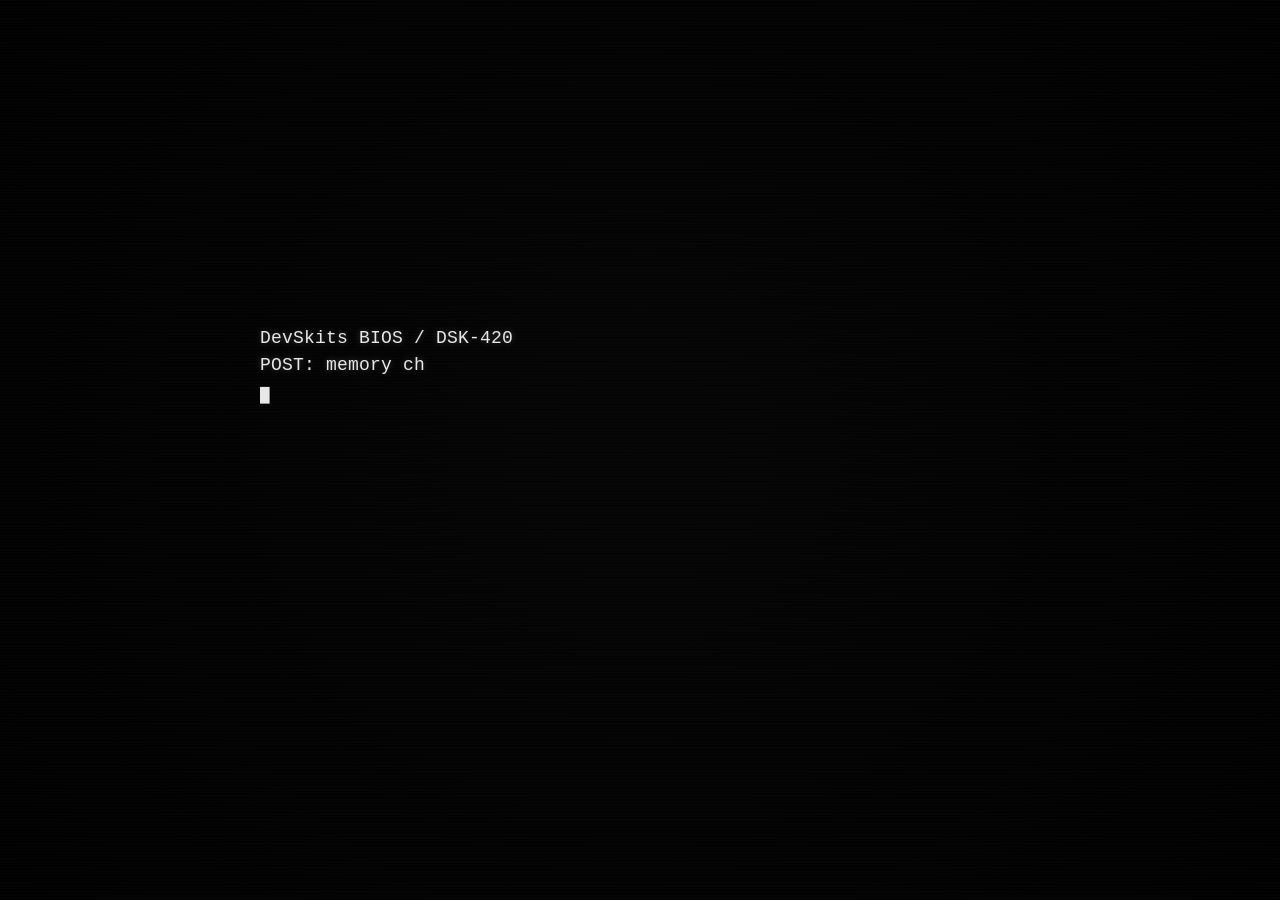
==== commit 11249790: "Refactor bundled apps into standalone modules" ====
--- a/index.html
+++ b/index.html
@@ -3,7 +3,7 @@
 <head>
   <meta charset="UTF-8" />
   <meta name="viewport" content="width=device-width, initial-scale=1.0" />
-  <title>DevSkits 3.1</title>
+  <title>DevSkits OS 2.0</title>
   <link rel="stylesheet" href="style.css" />
   <link rel="stylesheet" href="boot.css" />
 </head>
@@ -27,9 +27,9 @@
           </svg>
         </div>
         <h1>Microsoft Windows</h1>
-        <h2>DevSkits 3.1</h2>
+        <h2>DevSkits OS 2.0</h2>
         <p class="splash-subtitle">Starting DevSkits OS<span class="loading-dots"></span></p>
-        <p class="boot-credit">Idea stolen from Perplexity computer ©</p>
+        <p class="boot-credit">Retro desktop shell by DevSkits</p>
         <div class="retro-progress" aria-hidden="true"><span id="splash-progress"></span></div>
         <p id="splash-percent" class="splash-percent" aria-live="polite">0%</p>
         <div id="system-messages" class="system-messages"></div>
@@ -150,9 +150,19 @@
   <script src="js/apps/files.js"></script>
   <script src="js/apps/terminal.js"></script>
   <script src="js/apps/calculator.js"></script>
-  <script src="js/apps/phase4-tools.js"></script>
+  <script src="js/apps/calendar.js"></script>
+  <script src="js/apps/clock.js"></script>
+  <script src="js/apps/quoteforge.js"></script>
+  <script src="js/apps/asciimaker.js"></script>
+  <script src="js/apps/draftpad.js"></script>
+  <script src="js/apps/updater.js"></script>
+  <script src="js/apps/process-monitor.js"></script>
+  <script src="js/apps/activity.js"></script>
+  <script src="js/apps/system-logs.js"></script>
+  <script src="js/apps/reminders.js"></script>
+  <script src="js/apps/profile.js"></script>
+  <script src="js/apps/presence.js"></script>
   <script src="js/apps/phase4-world.js"></script>
-  <script src="js/apps/phase5-living.js"></script>
   <script src="js/bootSound.js"></script>
   <script src="boot.js"></script>
   <script src="app.js"></script>
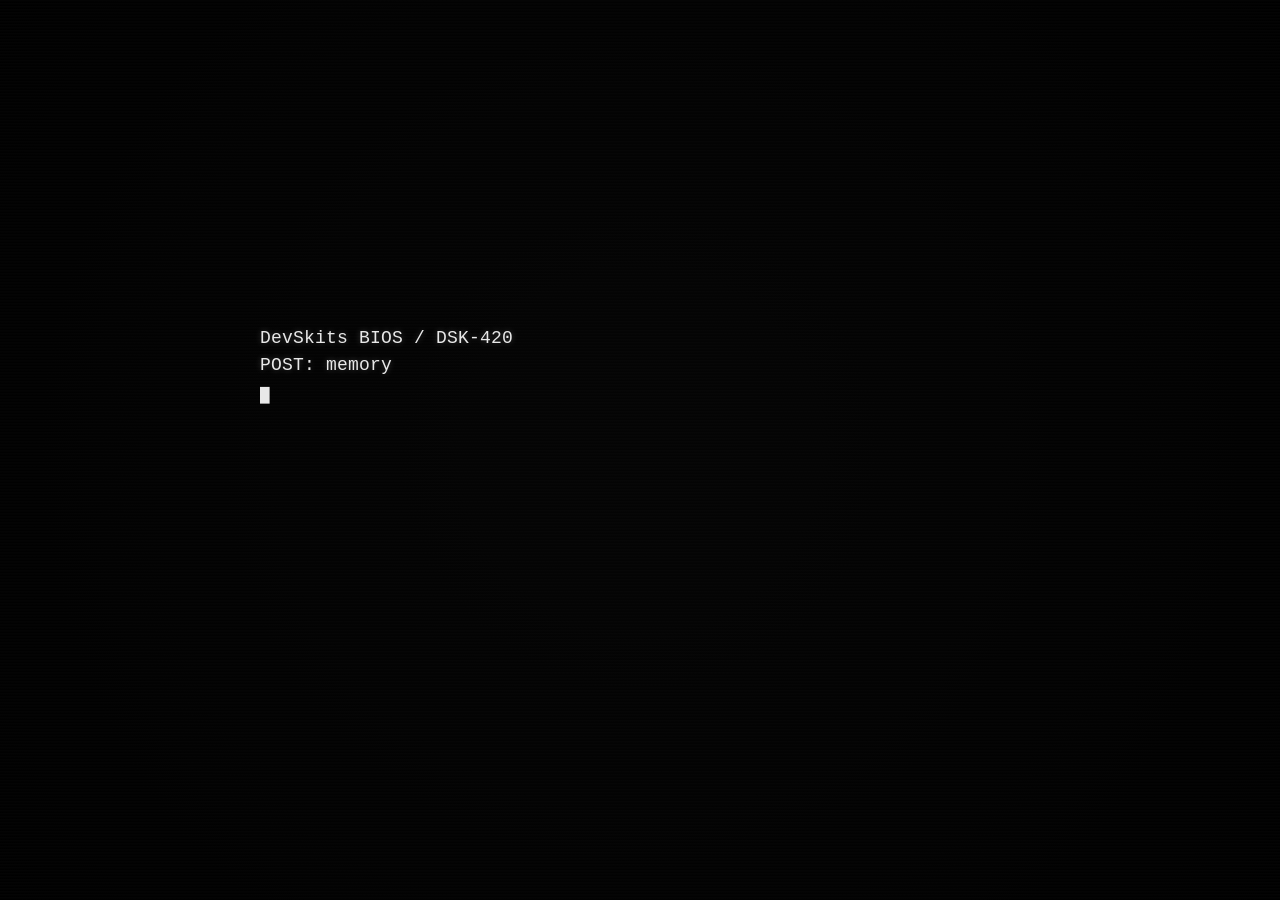
==== commit 0abd29c5: "Hardening pass: DevSkits 95 branding, manifest polish, and shared VFS" ====
--- a/index.html
+++ b/index.html
@@ -3,7 +3,7 @@
 <head>
   <meta charset="UTF-8" />
   <meta name="viewport" content="width=device-width, initial-scale=1.0" />
-  <title>DevSkits OS 2.0</title>
+  <title>DevSkits OS 95</title>
   <link rel="stylesheet" href="style.css" />
   <link rel="stylesheet" href="boot.css" />
 </head>
@@ -27,9 +27,9 @@
           </svg>
         </div>
         <h1>Microsoft Windows</h1>
-        <h2>DevSkits OS 2.0</h2>
+        <h2>DevSkits OS 95</h2>
         <p class="splash-subtitle">Starting DevSkits OS<span class="loading-dots"></span></p>
-        <p class="boot-credit">Retro desktop shell by DevSkits</p>
+        <p class="boot-credit">Inspired by classic desktop interfaces and reimagined for DevSkits OS 95.</p>
         <div class="retro-progress" aria-hidden="true"><span id="splash-progress"></span></div>
         <p id="splash-percent" class="splash-percent" aria-live="polite">0%</p>
         <div id="system-messages" class="system-messages"></div>
@@ -125,6 +125,7 @@
   <script src="js/data/system-data.js"></script>
   <script src="js/core/app-helpers.js"></script>
   <script src="js/core/branding.js"></script>
+  <script src="js/core/vfs.js"></script>
   <script src="js/apps/loki-game/assets.js"></script>
   <script src="js/core/state.js"></script>
   <script src="js/core/world.js"></script>
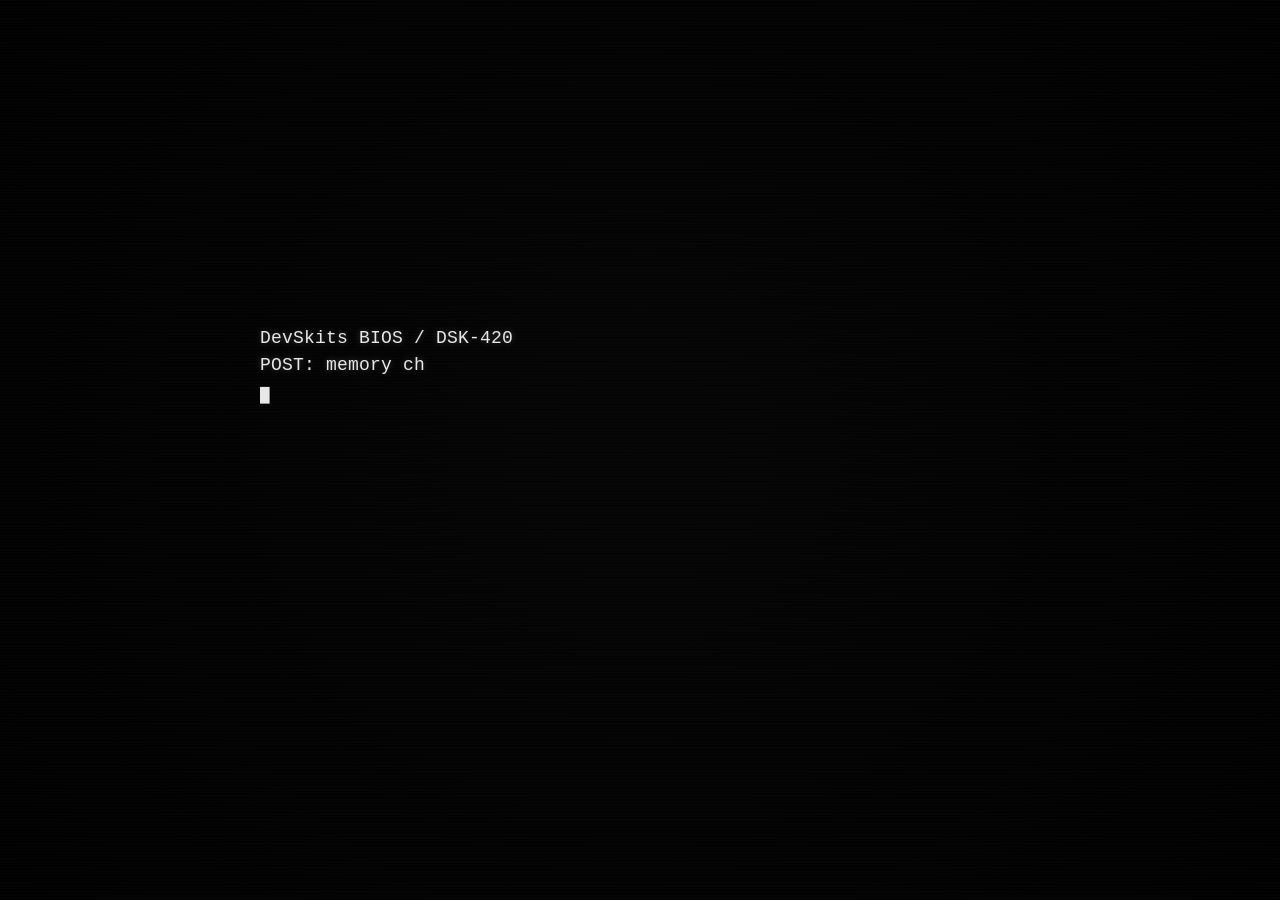
==== commit 74291298: "Polish shell consistency, navigator behavior, settings persistence, and branding" ====
--- a/index.html
+++ b/index.html
@@ -28,12 +28,12 @@
         </div>
         <h1>Microsoft Windows</h1>
         <h2>DevSkits OS 95</h2>
-        <p class="splash-subtitle">Starting DevSkits OS<span class="loading-dots"></span></p>
+        <p class="splash-subtitle">Starting DevSkits OS 95<span class="loading-dots"></span></p>
         <p class="boot-credit">Inspired by classic desktop interfaces and reimagined for DevSkits OS 95.</p>
         <div class="retro-progress" aria-hidden="true"><span id="splash-progress"></span></div>
         <p id="splash-percent" class="splash-percent" aria-live="polite">0%</p>
         <div id="system-messages" class="system-messages"></div>
-        <p id="final-ready" class="final-ready hidden">DevSkits OS ready.</p>
+        <p id="final-ready" class="final-ready hidden">DevSkits OS 95 ready.</p>
         <button id="boot-skip" class="boot-skip" type="button">Press ESC to skip</button>
       </div>
     </section>
@@ -51,7 +51,7 @@
       <button data-action="new-folder">New Folder</button>
       <button data-action="new-text-document">New Text Document</button>
       <button data-action="personalize">Personalize</button>
-      <button data-action="about">About DevSkits OS</button>
+      <button data-action="about">About DevSkits OS 95</button>
     </div>
 
     <div id="start-menu" class="start-menu hidden" aria-hidden="true" role="menu" aria-label="Start Menu">
--- a/style.css
+++ b/style.css
@@ -15,8 +15,12 @@
   --icon-size: 84px;
   --icon-gap-x: 12px;
   --icon-gap-y: 12px;
+  --icon-slot-width: 92px;
+  --icon-slot-height: 108px;
+  --icon-grid-margin: 10px;
   --font-ui: "MS Sans Serif", Tahoma, Verdana, sans-serif;
-  --desktop-bliss: url("[data-uri]");
+  /* Embedded DevSkits 95 wallpaper data URI (no binary asset file needed). */
+  --desktop-wallpaper-devskits95: url("[data-uri]");
 }
 * { box-sizing: border-box; }
 html, body { margin: 0; width: 100%; height: 100%; }
@@ -78,7 +82,7 @@
   position: fixed;
   inset: 0;
   background-color: var(--desktop-bg);
-  background-image: var(--desktop-bliss);
+  background-image: var(--desktop-wallpaper-devskits95);
   background-repeat: no-repeat;
   background-position: center;
   background-size: cover;
@@ -93,11 +97,24 @@
   z-index: 2;
   user-select: none;
   touch-action: manipulation;
+  --desktop-icon-gap-x: var(--icon-gap-x);
+  --desktop-icon-gap-y: var(--icon-gap-y);
+  --desktop-icon-margin: var(--icon-grid-margin);
+}
+.desktop-icons.mobile-layout {
+  display: grid;
+  grid-template-columns: repeat(auto-fill, minmax(var(--icon-slot-width), 1fr));
+  gap: var(--desktop-icon-gap-y) var(--desktop-icon-gap-x);
+  align-content: start;
+  align-items: start;
+  overflow-y: auto;
+  overflow-x: hidden;
+  padding: var(--desktop-icon-margin);
 }
 .desktop-icon {
   position: absolute;
-  width: var(--icon-size);
-  min-height: var(--icon-size);
+  width: var(--icon-slot-width);
+  min-height: var(--icon-slot-height);
   display: flex;
   flex-direction: column;
   align-items: center;
@@ -107,8 +124,17 @@
   border: 1px solid transparent;
   color: #fff;
   text-shadow: 1px 1px 0 #000;
-  padding: 4px 3px;
+  padding: 6px 5px;
   cursor: default;
+  border-radius: 1px;
+}
+.desktop-icons.mobile-layout .desktop-icon {
+  position: relative;
+  inset: auto;
+  left: auto !important;
+  top: auto !important;
+  width: min(100%, var(--icon-slot-width));
+  margin: 0 auto;
 }
 .desktop-icon .icon-glyph {
   width: 38px;
@@ -123,15 +149,28 @@
   line-height: 1.2;
   text-align: center;
   max-width: 100%;
+  min-height: calc(1.2em * 2);
   overflow-wrap: anywhere;
+  display: -webkit-box;
+  -webkit-line-clamp: 2;
+  -webkit-box-orient: vertical;
+  overflow: hidden;
 }
 .desktop-icon:hover,
 .desktop-icon:focus-visible { background: rgba(0, 0, 168, .35); border-color: #fff; outline: none; }
 .desktop-icon.selected { background: rgba(0,0,168,.55); border-color: #fff; }
 .desktop-icon.dragging { opacity: .7; z-index: 2100; }
-body[data-icon-density="compact"] .desktop-icon { width: 66px; gap: .2rem; }
+body[data-icon-density="compact"] {
+  --icon-slot-width: 74px;
+  --icon-slot-height: 94px;
+}
+body[data-icon-density="compact"] .desktop-icon { gap: .2rem; }
 body[data-icon-density="compact"] .desktop-icon .icon-glyph { width: 30px; height: 28px; }
 body[data-icon-density="compact"] .icon-label { font-size: 10px; }
+body[data-mobile-density="compact"] .window-content { padding: .42rem; }
+body[data-mobile-density="compact"] .link-btn,
+body[data-mobile-density="compact"] .task-btn,
+body[data-mobile-density="compact"] .start-item { padding: .18rem .34rem; }
 
 .window-layer { position: absolute; inset: 0 0 var(--taskbar-h) 0; z-index: 4; }
 .window {
@@ -289,7 +328,7 @@
 body.reduce-motion .window { transition: none; }
 
 @media (max-width: 980px) {
-  :root { --icon-size: 78px; --icon-gap-x: 10px; --icon-gap-y: 10px; }
+  :root { --icon-size: 78px; --icon-gap-x: 10px; --icon-gap-y: 10px; --icon-slot-width: 88px; --icon-slot-height: 104px; }
   .window {
     width: min(96vw, 640px);
     height: min(78vh, 480px);
@@ -298,8 +337,8 @@
 }
 
 @media (max-width: 760px) {
-  :root { --taskbar-h: 46px; --icon-size: 74px; --icon-gap-x: 8px; --icon-gap-y: 8px; }
-  .desktop-icons { overflow-y: auto; overflow-x: hidden; padding-right: 2px; }
+  :root { --taskbar-h: 46px; --icon-size: 74px; --icon-gap-x: 8px; --icon-gap-y: 8px; --icon-slot-width: 84px; --icon-slot-height: 100px; }
+  .desktop-icons.mobile-layout { overflow-y: auto; overflow-x: hidden; padding-right: 2px; }
   .window-layer { inset: 0 0 var(--taskbar-h) 0; }
   .window {
     min-width: 220px;
@@ -314,6 +353,7 @@
   }
   .window-titlebar { min-height: 30px; }
   .window-controls button { width: 28px; height: 24px; }
+  .task-btn, .link-btn, .start-btn, .tray-icon { min-height: 28px; }
   .icon-label { font-size: 11px; }
   .inbox-shell, .media-shell, .inbox-main { grid-template-columns: 1fr; }
   .desktop-widgets { position: static; width: auto; margin: .35rem; }
